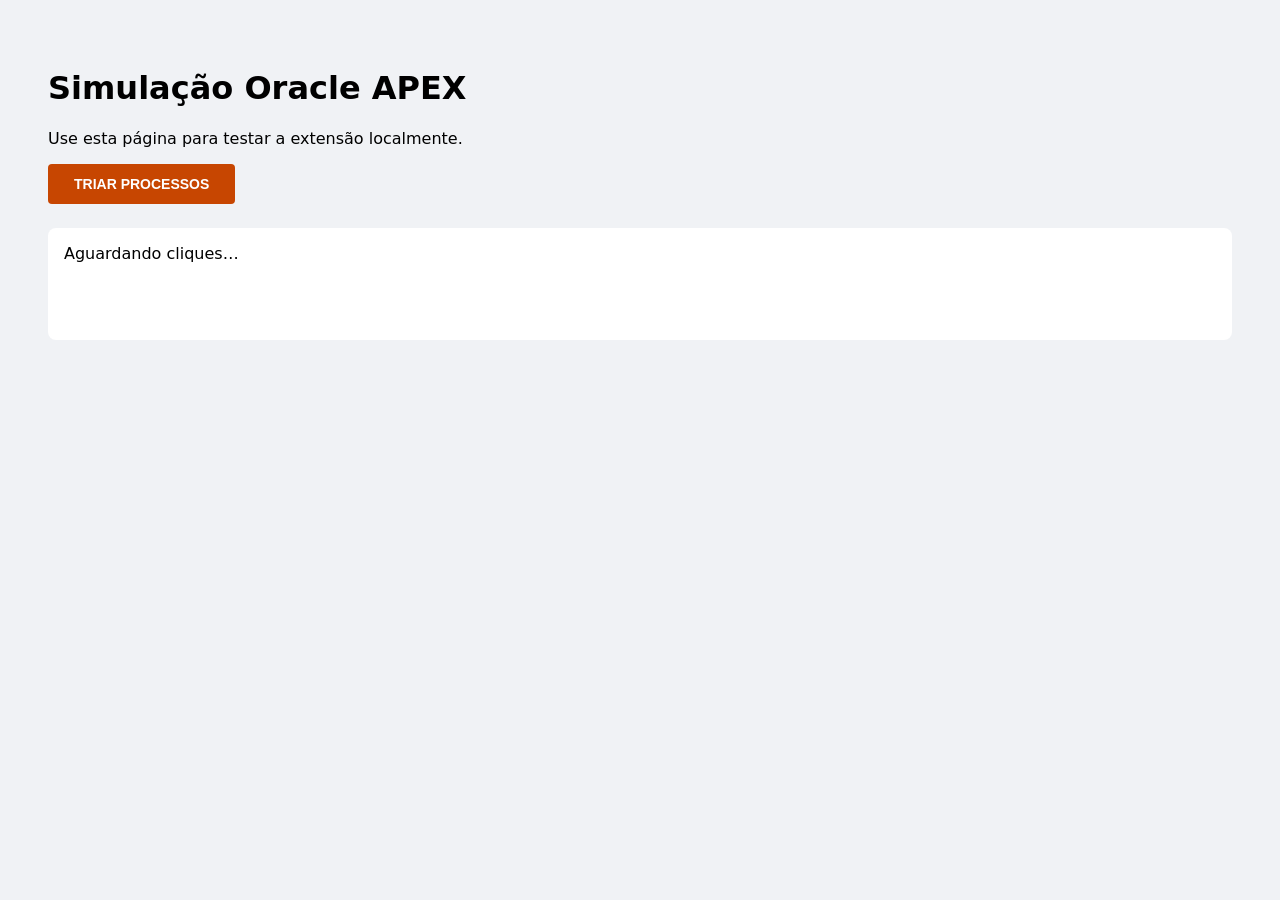
==== extension/demo/apex-mock.html @ 494be7dd "Add Triar Processos Auto Chrome extension Browser extension that finds the APEX TRIAR PROCESSOS butt" ====
<!DOCTYPE html>
<html lang="pt-BR">
<head>
  <meta charset="UTF-8" />
  <title>Mock APEX — TRIAR PROCESSOS</title>
  <style>
    body {
      font-family: system-ui, sans-serif;
      background: #f0f2f5;
      padding: 40px;
    }
    .t-Button {
      display: inline-flex;
      align-items: center;
      gap: 8px;
      padding: 12px 18px;
      border: none;
      border-radius: 4px;
      background: #c74601;
      color: #fff;
      font-size: 14px;
      font-weight: 600;
      cursor: pointer;
    }
    #log {
      margin-top: 24px;
      padding: 16px;
      background: #fff;
      border-radius: 8px;
      min-height: 80px;
      white-space: pre-wrap;
    }
  </style>
</head>
<body>
  <h1>Simulação Oracle APEX</h1>
  <p>Use esta página para testar a extensão localmente.</p>

  <button
    class="t-Button t-Button--icon t-Button--large t-Button--simple t-Button--iconLeft t-Button--hot"
    type="button"
    id="B68314861501381838"
    data-otel-label="TRIAR_NIVEL_12"
  >
    <span class="t-Icon t-Icon--left fa fa-database-play fa-lg" aria-hidden="true"></span>
    <span class="t-Button-label">TRIAR PROCESSOS</span>
    <span class="t-Icon t-Icon--right fa fa-database-play fa-lg" aria-hidden="true"></span>
  </button>

  <div id="log">Aguardando cliques…</div>

  <script>
    const log = document.getElementById("log");
    const btn = document.getElementById("B68314861501381838");
    let count = 0;
    btn.addEventListener("click", () => {
      count += 1;
      const line = `[${new Date().toLocaleTimeString("pt-BR")}] Clique #${count} em TRIAR PROCESSOS`;
      log.textContent = line + "\n" + log.textContent;
      console.log(line);
    });
  </script>
</body>
</html>
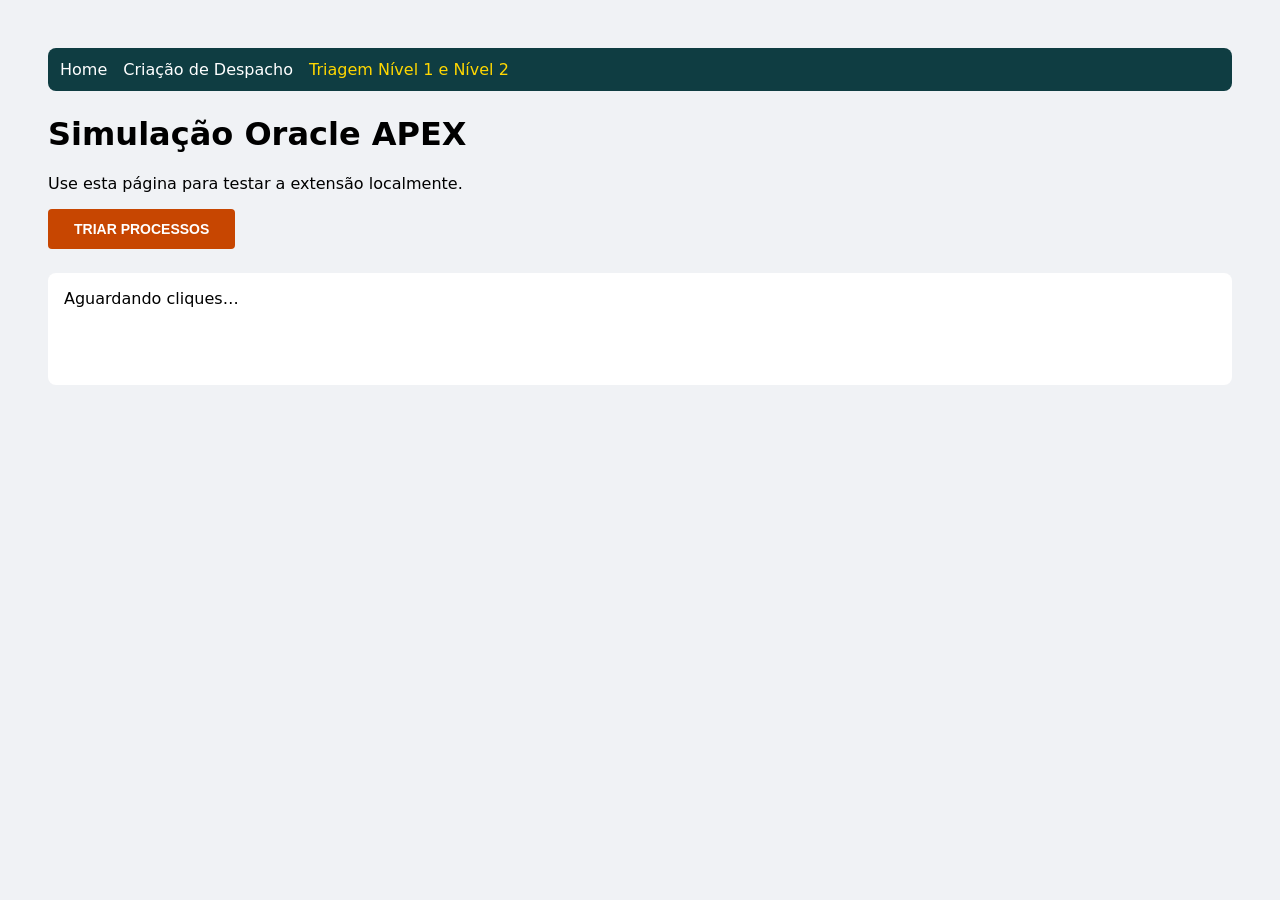
==== commit d8c5612c: "Add Criação de Despacho as selectable auto-click target Popup now lets you choose TRIAR PROCESSOS or" ====
--- a/extension/demo/apex-mock.html
+++ b/extension/demo/apex-mock.html
@@ -33,6 +33,12 @@
   </style>
 </head>
 <body>
+  <nav style="display:flex;gap:16px;margin-bottom:24px;padding:12px;background:#0f3d42;color:#fff;border-radius:8px;">
+    <a href="#home" style="color:#fff;text-decoration:none;">Home</a>
+    <a href="#despacho" id="nav-despacho" style="color:#fff;text-decoration:none;">Criação de Despacho</a>
+    <a href="#triagem" style="color:#ffd700;text-decoration:none;">Triagem Nível 1 e Nível 2</a>
+  </nav>
+
   <h1>Simulação Oracle APEX</h1>
   <p>Use esta página para testar a extensão localmente.</p>
 
@@ -52,12 +58,18 @@
   <script>
     const log = document.getElementById("log");
     const btn = document.getElementById("B68314861501381838");
+    const despacho = document.getElementById("nav-despacho");
     let count = 0;
-    btn.addEventListener("click", () => {
+    function addLog(msg) {
       count += 1;
-      const line = `[${new Date().toLocaleTimeString("pt-BR")}] Clique #${count} em TRIAR PROCESSOS`;
+      const line = `[${new Date().toLocaleTimeString("pt-BR")}] #${count} ${msg}`;
       log.textContent = line + "\n" + log.textContent;
       console.log(line);
+    }
+    btn.addEventListener("click", () => addLog("Clique em TRIAR PROCESSOS"));
+    despacho.addEventListener("click", (e) => {
+      e.preventDefault();
+      addLog("Clique em Criação de Despacho");
     });
   </script>
 </body>
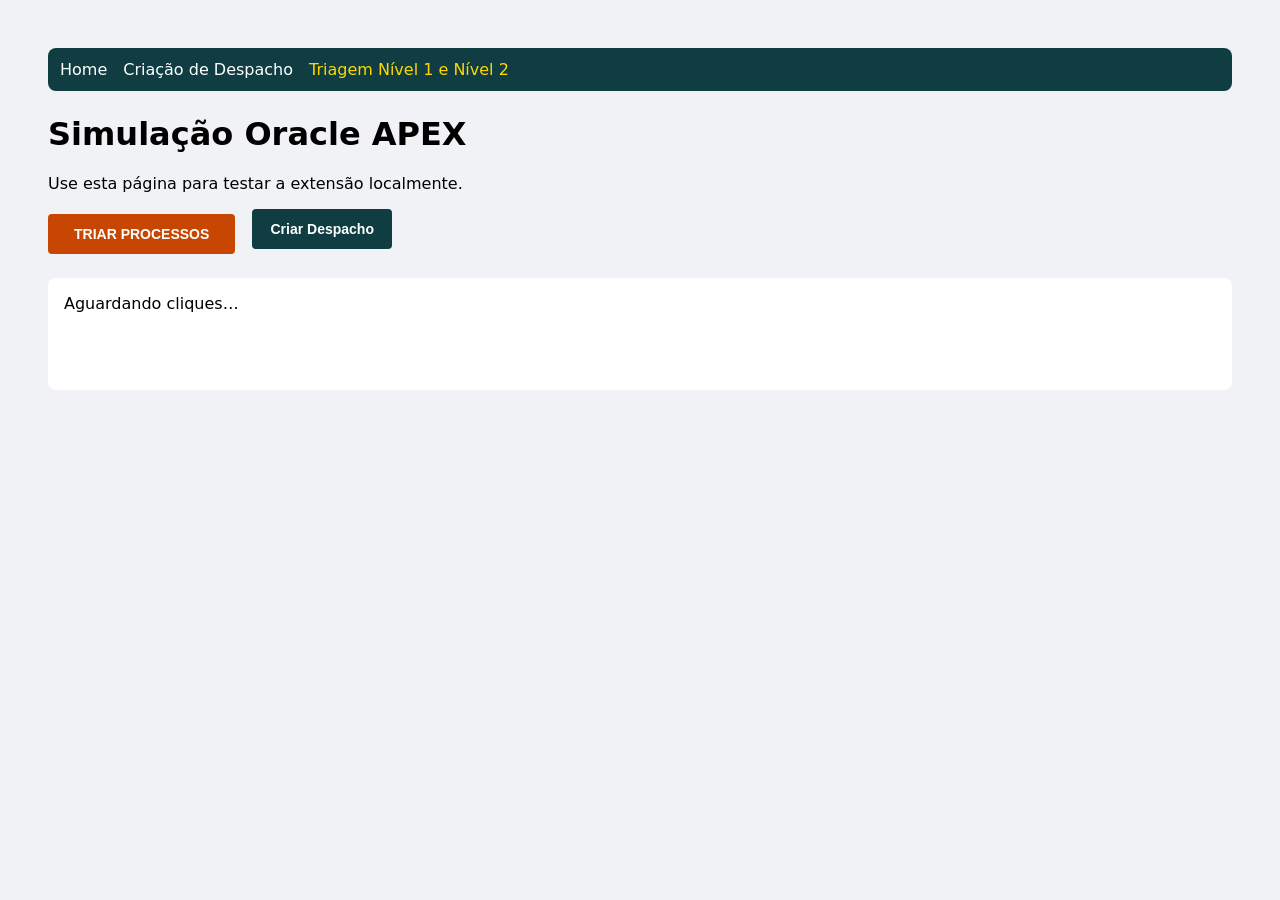
==== commit 9137e019: "Target Criar Despacho button by t-Button-label Use the APEX button label "Criar Despacho" instead of" ====
--- a/extension/demo/apex-mock.html
+++ b/extension/demo/apex-mock.html
@@ -35,7 +35,7 @@
 <body>
   <nav style="display:flex;gap:16px;margin-bottom:24px;padding:12px;background:#0f3d42;color:#fff;border-radius:8px;">
     <a href="#home" style="color:#fff;text-decoration:none;">Home</a>
-    <a href="#despacho" id="nav-despacho" style="color:#fff;text-decoration:none;">Criação de Despacho</a>
+    <a href="#despacho" style="color:#fff;text-decoration:none;">Criação de Despacho</a>
     <a href="#triagem" style="color:#ffd700;text-decoration:none;">Triagem Nível 1 e Nível 2</a>
   </nav>
 
@@ -53,12 +53,16 @@
     <span class="t-Icon t-Icon--right fa fa-database-play fa-lg" aria-hidden="true"></span>
   </button>
 
+  <button class="t-Button t-Button--hot" type="button" id="btn-criar-despacho" style="margin-left:12px;background:#0f3d42;">
+    <span class="t-Button-label"> Criar Despacho</span>
+  </button>
+
   <div id="log">Aguardando cliques…</div>
 
   <script>
     const log = document.getElementById("log");
     const btn = document.getElementById("B68314861501381838");
-    const despacho = document.getElementById("nav-despacho");
+    const despacho = document.getElementById("btn-criar-despacho");
     let count = 0;
     function addLog(msg) {
       count += 1;
@@ -67,10 +71,7 @@
       console.log(line);
     }
     btn.addEventListener("click", () => addLog("Clique em TRIAR PROCESSOS"));
-    despacho.addEventListener("click", (e) => {
-      e.preventDefault();
-      addLog("Clique em Criação de Despacho");
-    });
+    despacho.addEventListener("click", () => addLog("Clique em Criar Despacho"));
   </script>
 </body>
 </html>
